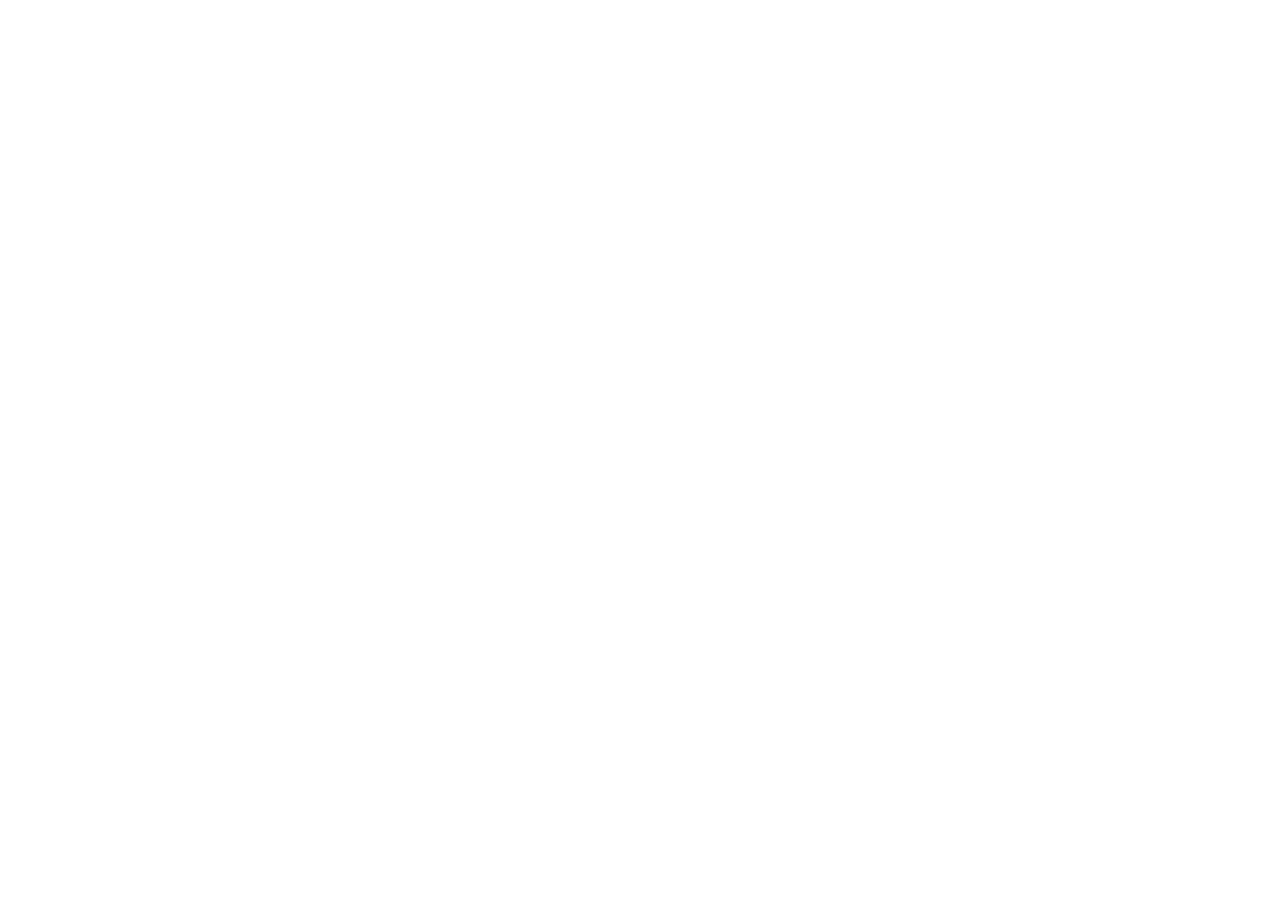
==== privacy_policy.html @ 45dd91cb "KAMON" ====
<!DOCTYPE html>
<html lang="en">
<head>
    <meta charset="UTF-8">
    <meta name="viewport" content="width=device-width, initial-scale=1.0">
    <title>Document</title>
</head>
<body>
    
</body>
</html>
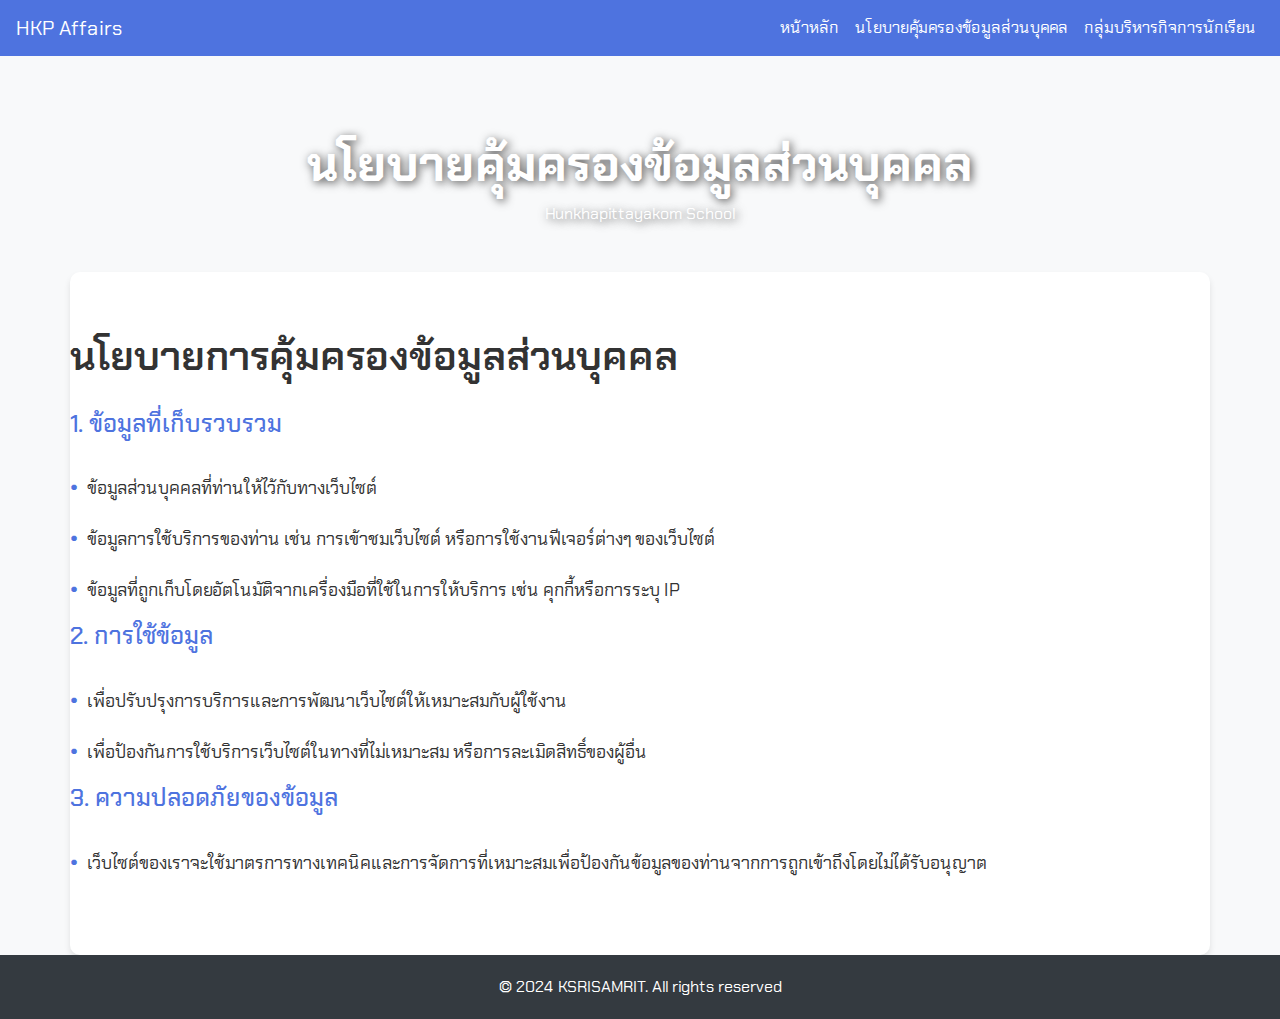
==== commit 68006fb4: "KAMON" ====
--- a/privacy_policy.html
+++ b/privacy_policy.html
@@ -1,11 +1,71 @@
 <!DOCTYPE html>
-<html lang="en">
+<html lang="th">
 <head>
     <meta charset="UTF-8">
     <meta name="viewport" content="width=device-width, initial-scale=1.0">
-    <title>Document</title>
+    <title>นโยบายคุ้มครองข้อมูลส่วนบุคคล | หังกาผิตยาคม</title>
+    <!-- ลิงก์ไปยังไฟล์ CSS -->
+    <link rel="stylesheet" href="https://stackpath.bootstrapcdn.com/bootstrap/4.5.2/css/bootstrap.min.css">
+    <link rel="stylesheet" href="pp.css"> <!-- เปลี่ยนลิงก์เป็นตำแหน่งของไฟล์ CSS ที่แยกออกมา -->
+    <link rel="icon" type="image/png" href="imgs/logo.png">
+    <link href="https://fonts.googleapis.com/css2?family=Chakra+Petch:ital,wght@0,300;0,400;0,500;0,600;0,700;1,300;1,400;1,500;1,600;1,700&display=swap" rel="stylesheet">
+    <link rel="stylesheet" href="https://cdnjs.cloudflare.com/ajax/libs/font-awesome/6.0.0-beta3/css/all.min.css">
 </head>
 <body>
+    <nav class="navbar navbar-expand-lg navbar-custom">
+        <a class="navbar-brand" href="index.html">HKP Affairs</a>
+        <button class="navbar-toggler" type="button" data-toggle="collapse" data-target="#navbarNav" aria-controls="navbarNav" aria-expanded="false" aria-label="Toggle navigation">
+            <span class="navbar-toggler-icon"></span>
+        </button>
+        <div class="collapse navbar-collapse" id="navbarNav">
+            <ul class="navbar-nav ml-auto">
+                <li class="nav-item active">
+                    <a class="nav-link" href="index.html">หน้าหลัก <span class="sr-only">(current)</span></a>
+                </li>
+                <li class="nav-item">
+                    <a class="nav-link" href="privacy_policy.html">นโยบายคุ้มครองข้อมูลส่วนบุคคล</a>
+                </li>
+                <li class="nav-item">
+                    <a class="nav-link" href="https://sites.google.com/hunkhapit.ac.th/hkp-student-affairs/">กลุ่มบริหารกิจการนักเรียน</a>
+                </li>
+            </ul>
+        </div>
+    </nav>
     
+    <header class="hero-section text-center">
+        <div class="hero-content">
+            <h1>นโยบายคุ้มครองข้อมูลส่วนบุคคล</h1>
+            <p>Hunkhapittayakom School</p>
+        </div>
+    </header>
+
+    <section class="content-section container">
+        <h2>นโยบายการคุ้มครองข้อมูลส่วนบุคคล</h2>
+        <h3>1. ข้อมูลที่เก็บรวบรวม</h3>
+        <ul>
+            <li>ข้อมูลส่วนบุคคลที่ท่านให้ไว้กับทางเว็บไซต์</li>
+            <li>ข้อมูลการใช้บริการของท่าน เช่น การเข้าชมเว็บไซต์ หรือการใช้งานฟีเจอร์ต่างๆ ของเว็บไซต์</li>
+            <li>ข้อมูลที่ถูกเก็บโดยอัตโนมัติจากเครื่องมือที่ใช้ในการให้บริการ เช่น คุกกี้หรือการระบุ IP</li>
+        </ul>
+
+        <h3>2. การใช้ข้อมูล</h3>
+        <ul>
+            <li>เพื่อปรับปรุงการบริการและการพัฒนาเว็บไซต์ให้เหมาะสมกับผู้ใช้งาน</li>
+            <li>เพื่อป้องกันการใช้บริการเว็บไซต์ในทางที่ไม่เหมาะสม หรือการละเมิดสิทธิ์ของผู้อื่น</li>
+        </ul>
+
+        <h3>3. ความปลอดภัยของข้อมูล</h3>
+        <ul>
+            <li>เว็บไซต์ของเราจะใช้มาตรการทางเทคนิคและการจัดการที่เหมาะสมเพื่อป้องกันข้อมูลของท่านจากการถูกเข้าถึงโดยไม่ได้รับอนุญาต</li>
+        </ul>
+    </section>
+
+    <footer class="footer text-center">
+        <p>&copy; 2024 KSRISAMRIT. All rights reserved</p>
+    </footer>
+
+    <script src="https://code.jquery.com/jquery-3.5.1.slim.min.js"></script>
+    <script src="https://cdn.jsdelivr.net/npm/@popperjs/core@2.9.3/dist/umd/popper.min.js"></script>
+    <script src="https://stackpath.bootstrapcdn.com/bootstrap/4.5.2/js/bootstrap.min.js"></script>
 </body>
-</html>+</html>
--- a/pp.css
+++ b/pp.css
@@ -0,0 +1,81 @@
+/* styles.css */
+body {
+    font-family: 'Chakra Petch', sans-serif;
+    background-color: #f8f9fa;
+    color: #333;
+}
+
+.navbar-custom {
+    background-color: #4e73df;
+}
+
+.navbar-custom .navbar-brand, .navbar-custom .nav-link {
+    color: white !important;
+}
+
+.navbar-custom .nav-link:hover {
+    color: #d1d3e2 !important;
+}
+
+.hero-section {
+    background-image: url('https://source.unsplash.com/1600x900/?education,school');
+    background-size: cover;
+    background-position: center;
+    padding: 80px 0;
+    color: white;
+    text-shadow: 2px 2px 10px rgba(0, 0, 0, 0.7);
+}
+
+.hero-content h1 {
+    font-size: 3rem;
+    font-weight: bold;
+    text-transform: uppercase;
+}
+
+.content-section {
+    padding: 60px 0;
+    background-color: white;
+    box-shadow: 0px 4px 6px rgba(0, 0, 0, 0.1);
+    border-radius: 10px;
+    margin-top: -50px;
+    z-index: 10;
+}
+
+.content-section h2 {
+    font-size: 2.5rem;
+    font-weight: 600;
+    margin-bottom: 30px;
+}
+
+.content-section h3 {
+    font-size: 1.5rem;
+    color: #4e73df;
+    margin-bottom: 30px;
+}
+
+.content-section ul {
+    list-style-type: none;
+    padding-left: 0;
+}
+
+.content-section ul li {
+    font-size: 1.1rem;
+    margin-bottom: 15px;
+}
+
+.content-section ul li::before {
+    content: '\2022';
+    color: #4e73df;
+    font-size: 1.5rem;
+    margin-right: 10px;
+}
+
+.footer {
+    background-color: #343a40;
+    color: white;
+    padding: 20px 0;
+}
+
+.footer p {
+    margin: 0;
+}
